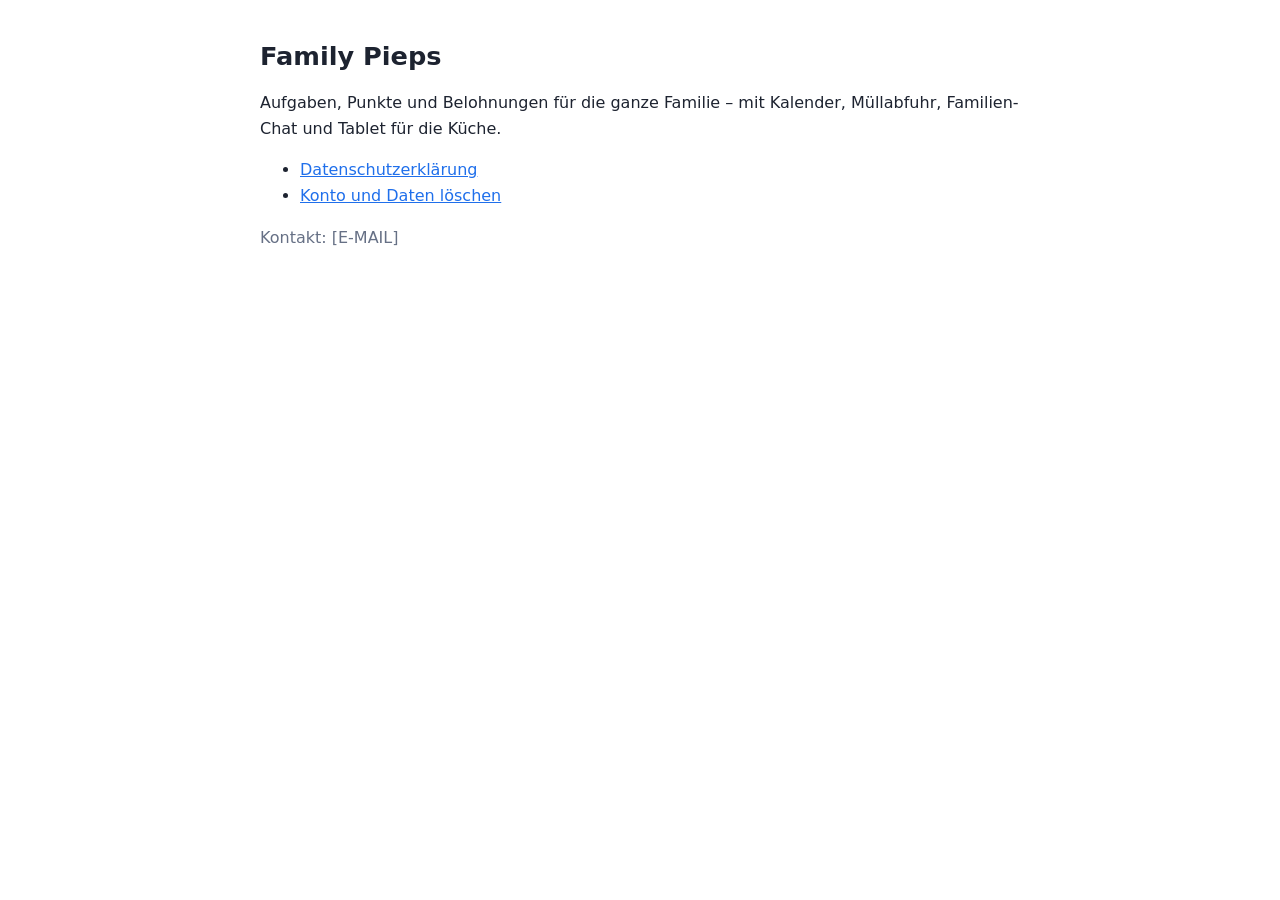
==== docs/index.html @ d74816a2 "Privacy policy and account deletion page for Family Pieps (GitHub Pages)" ====
<!doctype html>
<html lang="de">
<head>
<meta charset="utf-8">
<meta name="viewport" content="width=device-width, initial-scale=1">
<title>Family Pieps</title>
<link rel="stylesheet" href="style.css">
</head>
<body>
<main>
<h1>Family Pieps</h1>
<p>Aufgaben, Punkte und Belohnungen für die ganze Familie – mit Kalender, Müllabfuhr, Familien-Chat und Tablet für die Küche.</p>
<ul>
  <li><a href="datenschutz.html">Datenschutzerklärung</a></li>
  <li><a href="loeschen.html">Konto und Daten löschen</a></li>
</ul>
<p class="muted">Kontakt: [E-MAIL]</p>
</main>
</body>
</html>
---- docs/style.css ----
:root { --bg: #ffffff; --fg: #1d2330; --muted: #667085; --link: #1f6feb; }
@media (prefers-color-scheme: dark) { :root { --bg: #12161f; --fg: #e6e9ef; --muted: #98a2b3; --link: #6ea8fe; } }
body { margin: 0; background: var(--bg); color: var(--fg); font: 16px/1.6 system-ui, sans-serif; }
main { max-width: 760px; margin: 0 auto; padding: 24px 16px 64px; }
h1 { font-size: 1.6rem; line-height: 1.25; }
h2 { font-size: 1.15rem; margin-top: 2rem; }
a { color: var(--link); }
.muted { color: var(--muted); }
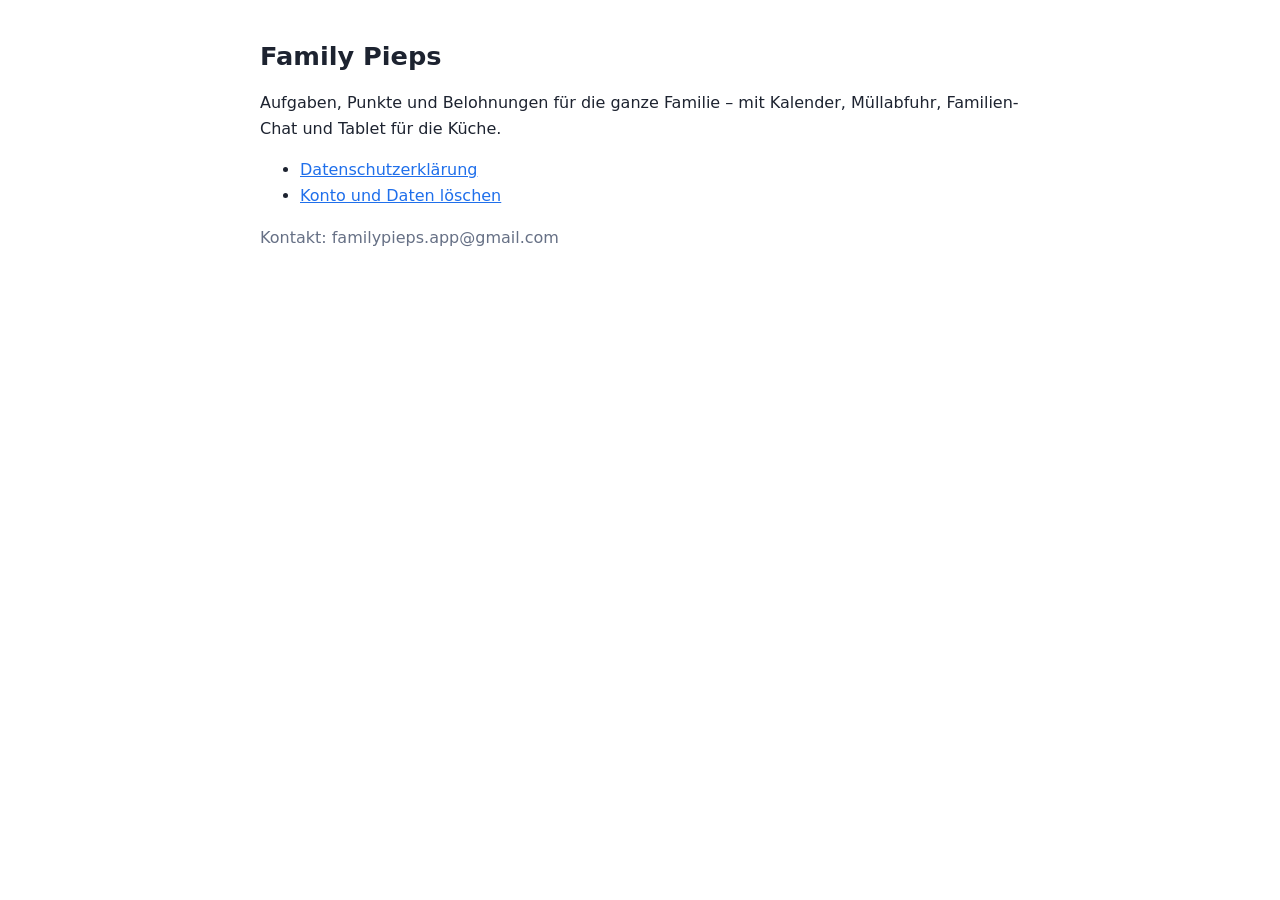
==== commit 6546e9d2: "Contact e-mail" ====
--- a/docs/index.html
+++ b/docs/index.html
@@ -14,7 +14,7 @@
   <li><a href="datenschutz.html">Datenschutzerklärung</a></li>
   <li><a href="loeschen.html">Konto und Daten löschen</a></li>
 </ul>
-<p class="muted">Kontakt: [E-MAIL]</p>
+<p class="muted">Kontakt: familypieps.app@gmail.com</p>
 </main>
 </body>
 </html>
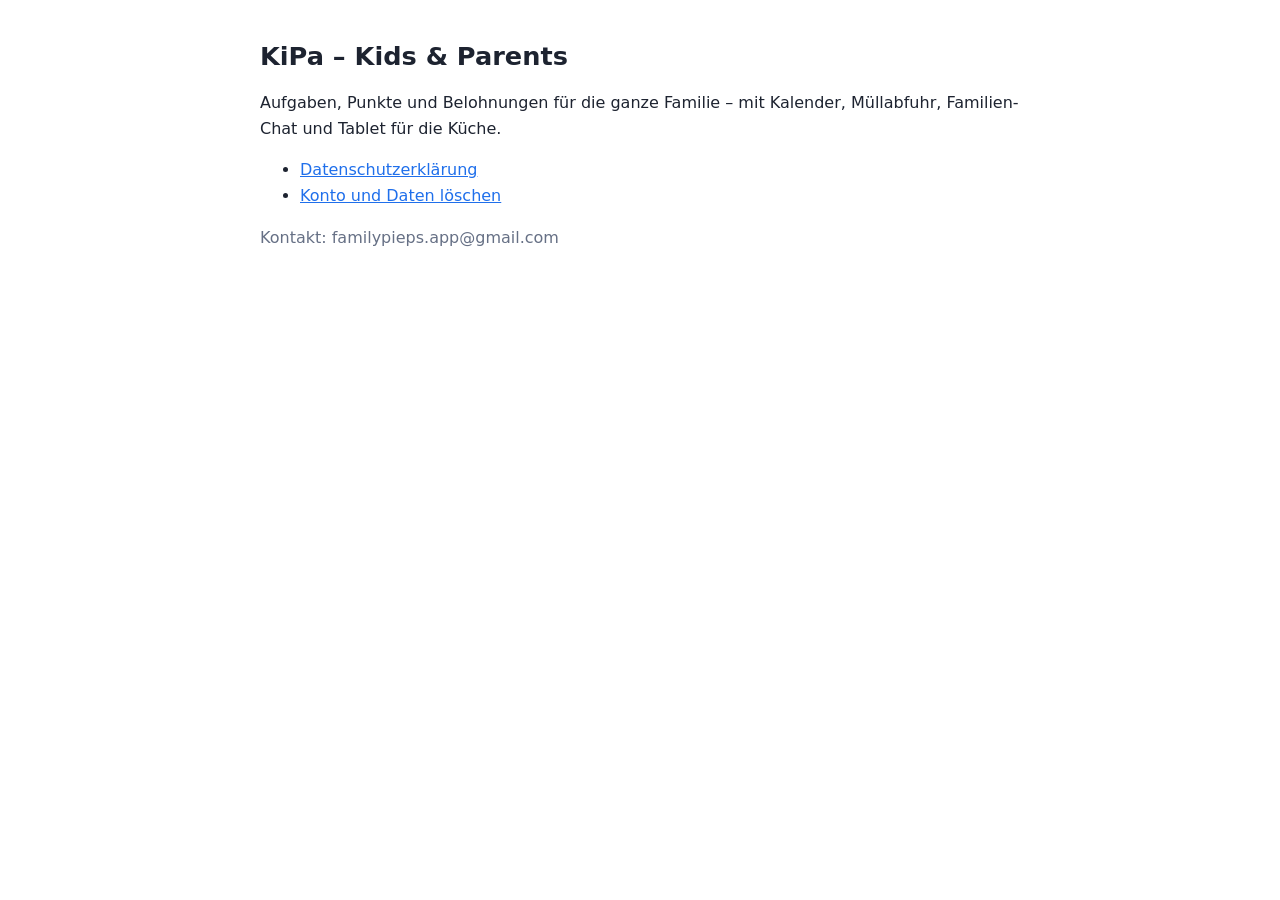
==== commit 5843074b: "Rename to KiPa – Kids & Parents Co-Authored-By: Claude Opus 5.5 <noreply@anthropic.com>" ====
--- a/docs/index.html
+++ b/docs/index.html
@@ -3,12 +3,12 @@
 <head>
 <meta charset="utf-8">
 <meta name="viewport" content="width=device-width, initial-scale=1">
-<title>Family Pieps</title>
+<title>KiPa – Kids &amp; Parents</title>
 <link rel="stylesheet" href="style.css">
 </head>
 <body>
 <main>
-<h1>Family Pieps</h1>
+<h1>KiPa – Kids &amp; Parents</h1>
 <p>Aufgaben, Punkte und Belohnungen für die ganze Familie – mit Kalender, Müllabfuhr, Familien-Chat und Tablet für die Küche.</p>
 <ul>
   <li><a href="datenschutz.html">Datenschutzerklärung</a></li>
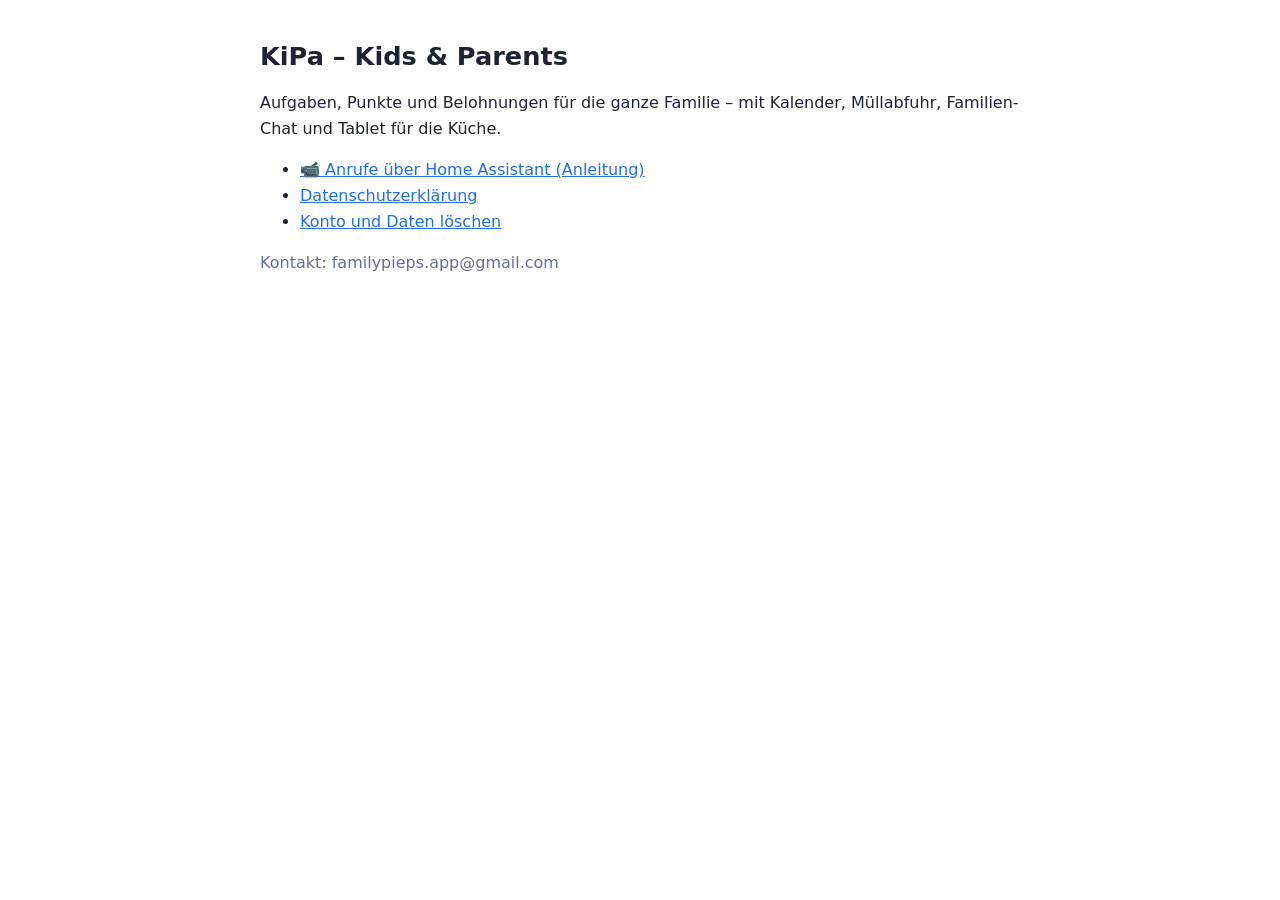
==== commit 0bd25d4e: "KiPa: guide for calls through Home Assistant, redirect_uri for the HA login Co-Authored-By: Claude O" ====
--- a/docs/index.html
+++ b/docs/index.html
@@ -5,12 +5,15 @@
 <meta name="viewport" content="width=device-width, initial-scale=1">
 <title>KiPa – Kids &amp; Parents</title>
 <link rel="stylesheet" href="style.css">
+<!-- lets Home Assistant send its login answer back to the app (OAuth client_id = this page) -->
+<link rel="redirect_uri" href="kipa://auth">
 </head>
 <body>
 <main>
 <h1>KiPa – Kids &amp; Parents</h1>
 <p>Aufgaben, Punkte und Belohnungen für die ganze Familie – mit Kalender, Müllabfuhr, Familien-Chat und Tablet für die Küche.</p>
 <ul>
+  <li><a href="anrufe.html">📹 Anrufe über Home Assistant (Anleitung)</a></li>
   <li><a href="datenschutz.html">Datenschutzerklärung</a></li>
   <li><a href="loeschen.html">Konto und Daten löschen</a></li>
 </ul>
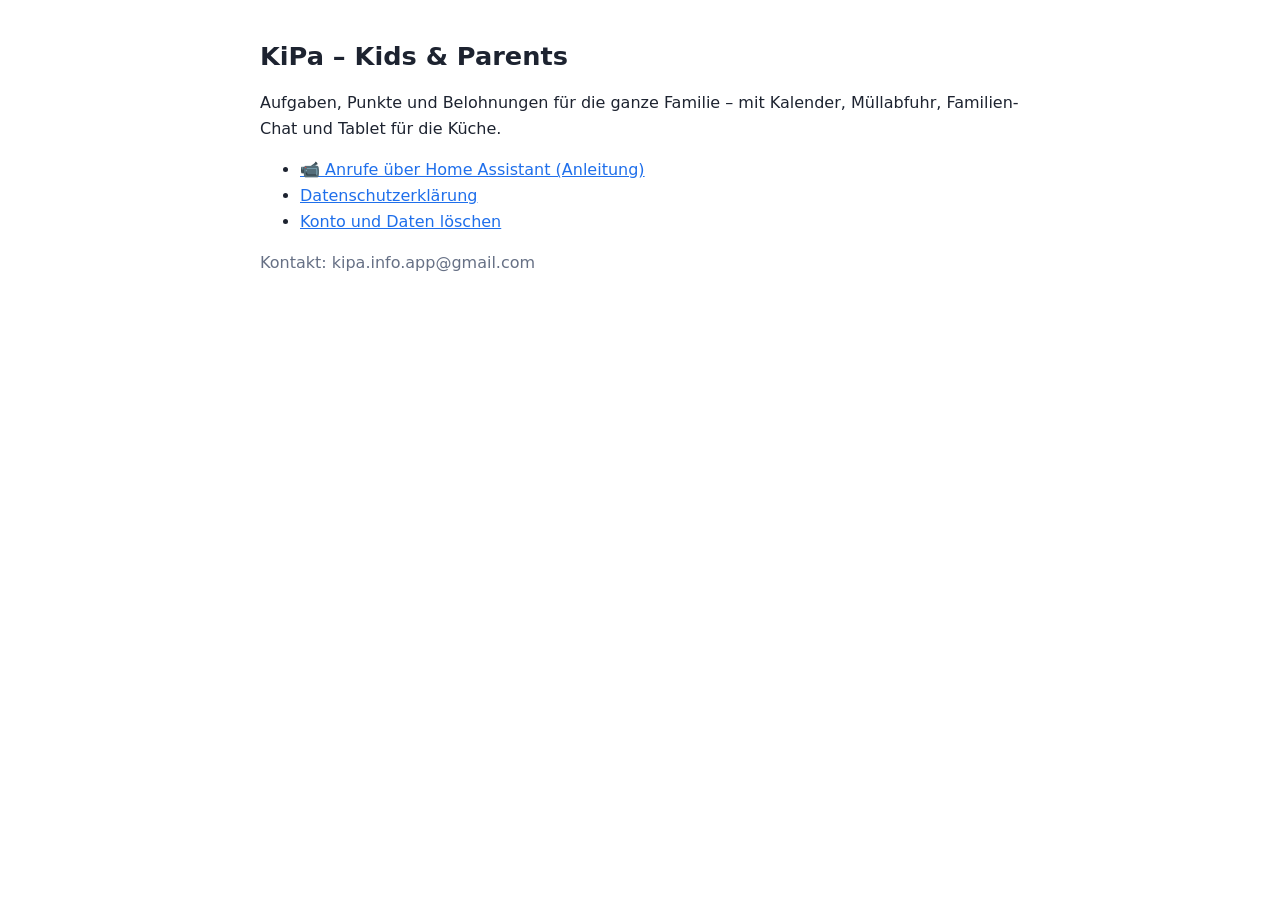
==== commit c3cde0cf: "KiPa: new contact address kipa.info.app@gmail.com on start and deletion page" ====
--- a/docs/index.html
+++ b/docs/index.html
@@ -17,7 +17,7 @@
   <li><a href="datenschutz.html">Datenschutzerklärung</a></li>
   <li><a href="loeschen.html">Konto und Daten löschen</a></li>
 </ul>
-<p class="muted">Kontakt: familypieps.app@gmail.com</p>
+<p class="muted">Kontakt: kipa.info.app@gmail.com</p>
 </main>
 </body>
 </html>
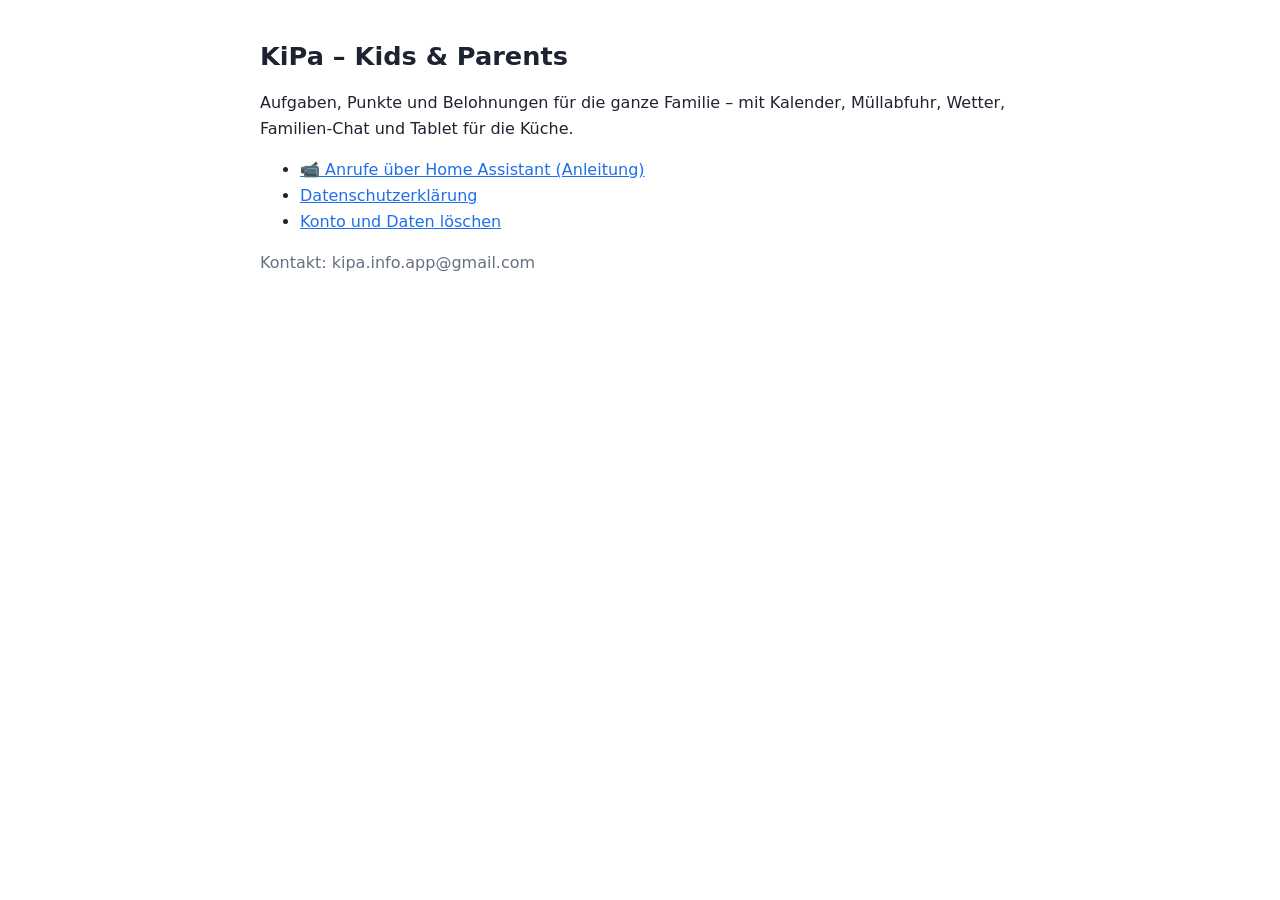
==== commit 28d3bccc: "KiPa: start page mentions the weather" ====
--- a/docs/index.html
+++ b/docs/index.html
@@ -11,7 +11,7 @@
 <body>
 <main>
 <h1>KiPa – Kids &amp; Parents</h1>
-<p>Aufgaben, Punkte und Belohnungen für die ganze Familie – mit Kalender, Müllabfuhr, Familien-Chat und Tablet für die Küche.</p>
+<p>Aufgaben, Punkte und Belohnungen für die ganze Familie – mit Kalender, Müllabfuhr, Wetter, Familien-Chat und Tablet für die Küche.</p>
 <ul>
   <li><a href="anrufe.html">📹 Anrufe über Home Assistant (Anleitung)</a></li>
   <li><a href="datenschutz.html">Datenschutzerklärung</a></li>
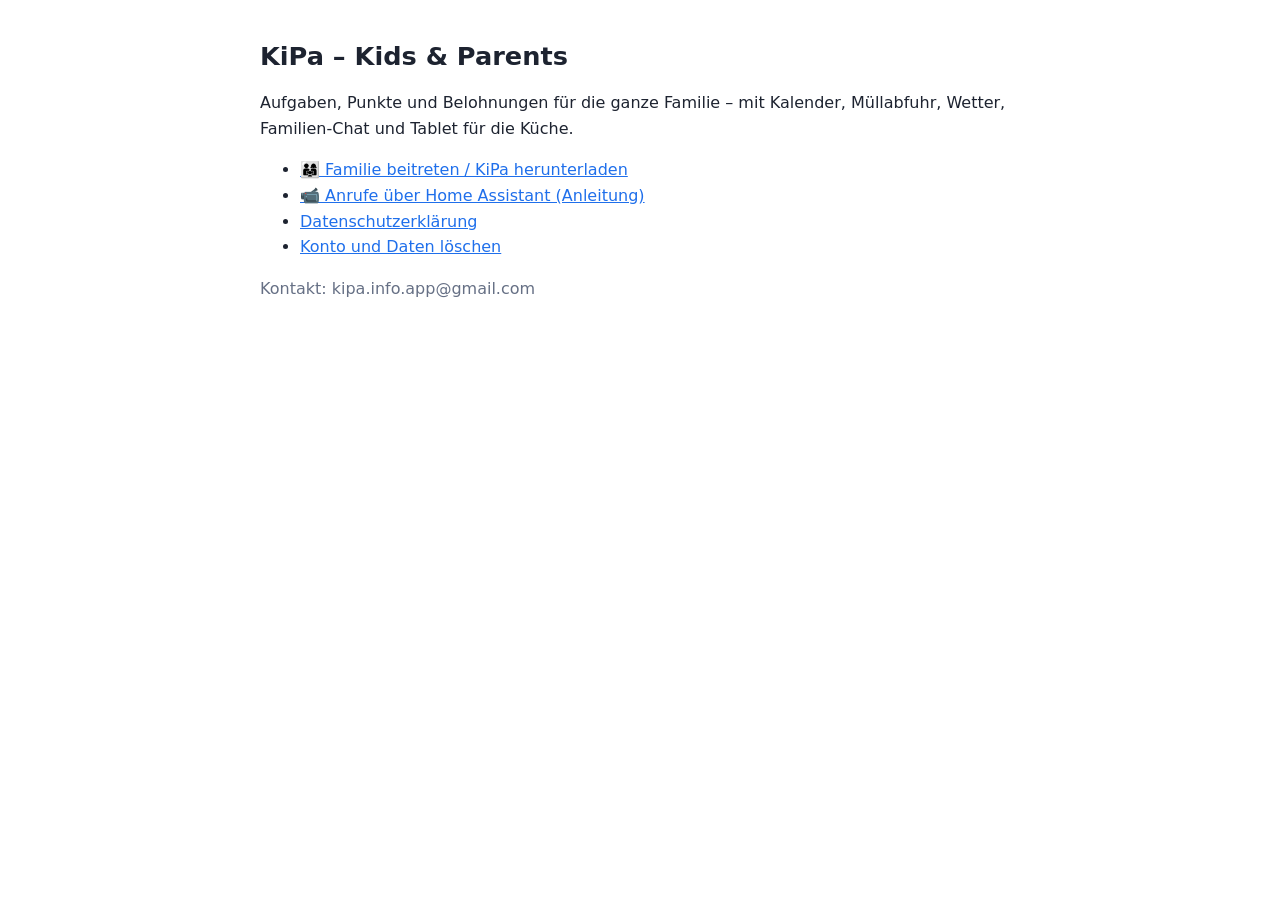
==== commit 3fb05da6: "KiPa: join page (download + code to type) for the join QR Co-Authored-By: Claude Opus 5.5 <noreply@a" ====
--- a/docs/index.html
+++ b/docs/index.html
@@ -13,6 +13,7 @@
 <h1>KiPa – Kids &amp; Parents</h1>
 <p>Aufgaben, Punkte und Belohnungen für die ganze Familie – mit Kalender, Müllabfuhr, Wetter, Familien-Chat und Tablet für die Küche.</p>
 <ul>
+  <li><a href="join.html">👨‍👩‍👧 Familie beitreten / KiPa herunterladen</a></li>
   <li><a href="anrufe.html">📹 Anrufe über Home Assistant (Anleitung)</a></li>
   <li><a href="datenschutz.html">Datenschutzerklärung</a></li>
   <li><a href="loeschen.html">Konto und Daten löschen</a></li>
